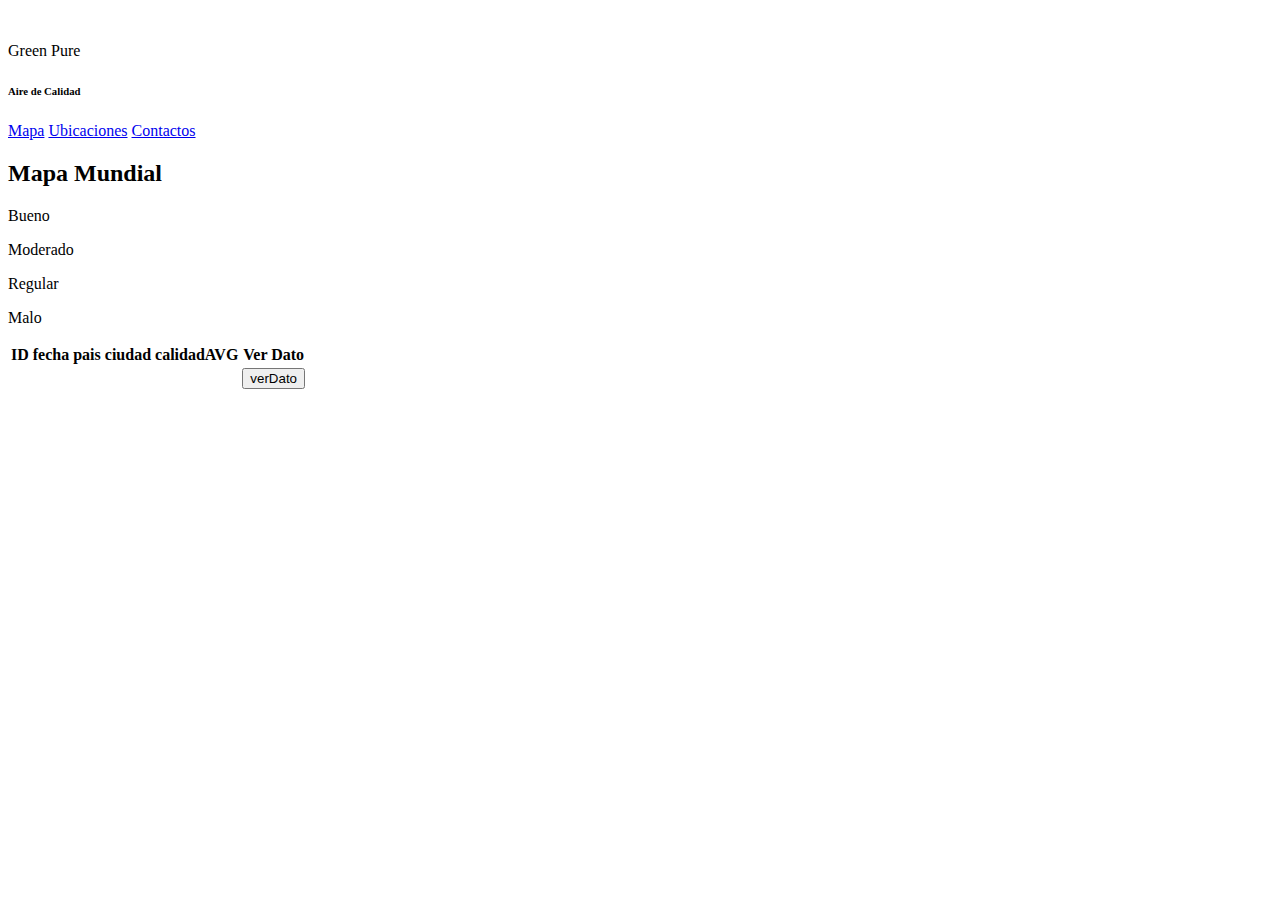
==== mapas/src/main/resources/templates/index.html @ 71914425 "Segundo Commit" ====
<!DOCTYPE html>
<html>
<head th:replace="fragments/header :: head"></head>
<body>
	<div class="hero">
    	<div class="showcase">
    		<div class="flex-left">
    			<div class="row">
    				<div class="col-3 logo-img p-0">
    					<img src="/img/logo.png" alt="" />
    				</div>
    				<div class="col-9 logo-content p-0">
		      			<p class="logo">Green Pure</p>
		      			<h6>Aire de Calidad</h6>
    				</div>
    			</div>
    		</div>
      		<div class="flex-right">
      			<a href="#mapa">Mapa</a>
      			<a href="#ubicaciones">Ubicaciones</a>
      			<a href="#contactos">Contactos</a>
      		</div>
      	</div>
	</div>
	<section class="container">
		<div class="p-4">
			<h2 class="mapa text-center pb-4 m-4" id="mapa">Mapa Mundial</h2>
			<div class="map-container-color">
				<div class="calidad-good">
					<span></span>
					<p> Bueno</p>
				</div>
				<div class="calidad-moderate">
					<span></span>
					<p>Moderado</p>
				</div>
				<div class="calidad-regular">
					<span></span>
					<p>Regular</p>
				</div>
				<div class="calidad-bad">
					<span></span>
					<p>Malo</p>
				</div>
			</div>
		</div>
	    <div id="map"></div>
	</section>
	<table class="table">
		<thead>
				<tr>
					<th scope="col">ID</th>
					<th scope="col">fecha</th>
					<th scope="col">pais</th>
					<th scope="col">ciudad</th>
					<th scope="col">calidadAVG</th>
					<th scope="col">Ver Dato</th>
				</tr>
			</thead>
			<tbody>
				<tr th:each="dato : ${datosMapa}">
					<td th:text="${dato.idDistrito}" scope="row"></td>
					<td th:text="${dato.ciudad}"></td>
					<td th:text="${dato.latitud}"></td>
					<td th:text="${dato.longitud}"></td>
					<td th:text="${dato.calidadAVG}"></td>
					<td>
					<button th:onclick="verDatos([[${dato}]])" class="btn btn-danger">verDato</button>
					</td>
				</tr>
			</tbody>
	</table>
	<script src="main.js" type="text/javascript"></script>
	<script th:inline="javascript">
		setData(/*[[${datosMapa}]]*/ 'default')		
	</script>
	<script async defer
	src="https://maps.googleapis.com/maps/api/js?key=AIzaSyBDaeWicvigtP9xPv919E-RNoxfvC-Hqik&callback=initMap">
	</script>
</body>
</html>
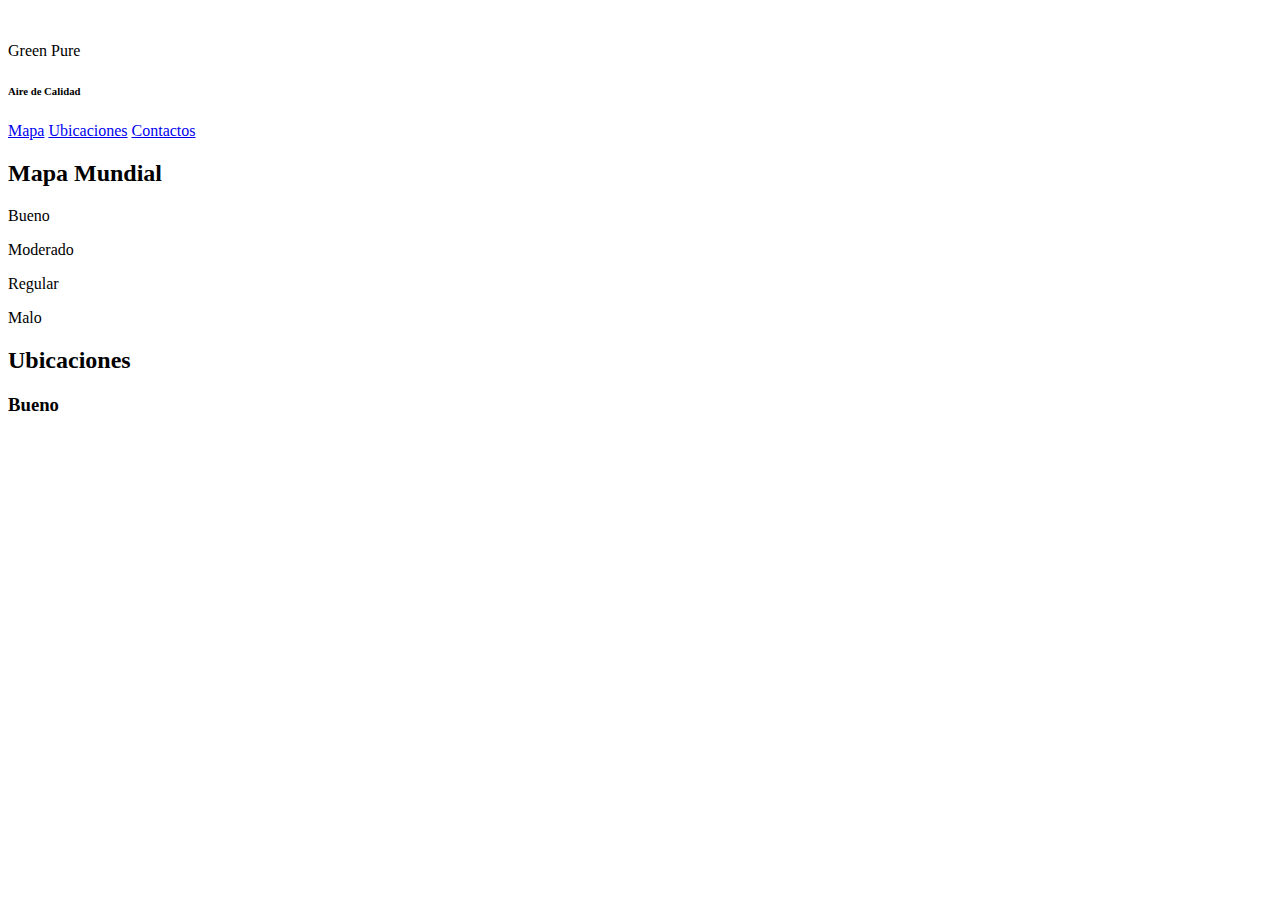
==== commit a6d5dabf: "Tercer Commit" ====
--- a/mapas/src/main/resources/templates/index.html
+++ b/mapas/src/main/resources/templates/index.html
@@ -46,30 +46,29 @@
 		</div>
 	    <div id="map"></div>
 	</section>
-	<table class="table">
-		<thead>
-				<tr>
-					<th scope="col">ID</th>
-					<th scope="col">fecha</th>
-					<th scope="col">pais</th>
-					<th scope="col">ciudad</th>
-					<th scope="col">calidadAVG</th>
-					<th scope="col">Ver Dato</th>
-				</tr>
-			</thead>
-			<tbody>
-				<tr th:each="dato : ${datosMapa}">
-					<td th:text="${dato.idDistrito}" scope="row"></td>
-					<td th:text="${dato.ciudad}"></td>
-					<td th:text="${dato.latitud}"></td>
-					<td th:text="${dato.longitud}"></td>
-					<td th:text="${dato.calidadAVG}"></td>
-					<td>
-					<button th:onclick="verDatos([[${dato}]])" class="btn btn-danger">verDato</button>
-					</td>
-				</tr>
-			</tbody>
-	</table>
+
+	<section class="container">
+		<h2 class="mapa text-center pb-4 m-4" id="ubicaciones">Ubicaciones</h2>
+		<div class="news-cards">
+			<div class="card" th:each="dato: ${datosMapa}" >
+				<div class="card-header" th:id="'id-'+${dato.idDistrito}">
+					<div class="row">
+						<div class="col-4">
+							<h3 th:text="${dato.calidadAVG}"></h3>				
+						</div>
+						<div class="col-8">
+							<h3 id="card-estadoCalidad">Bueno</h3>				
+						</div>
+					</div>				
+				</div>
+				<div class="card-body">
+					<h5 th:text="${dato.distrito}"></h5>				
+					<p th:text="${dato.ciudad}"></p>				
+					<p class="text-muted" th:text="${dato.fecha}"></p>				
+				</div>
+			</div>
+        </div>
+	</section>
 	<script src="main.js" type="text/javascript"></script>
 	<script th:inline="javascript">
 		setData(/*[[${datosMapa}]]*/ 'default')		
